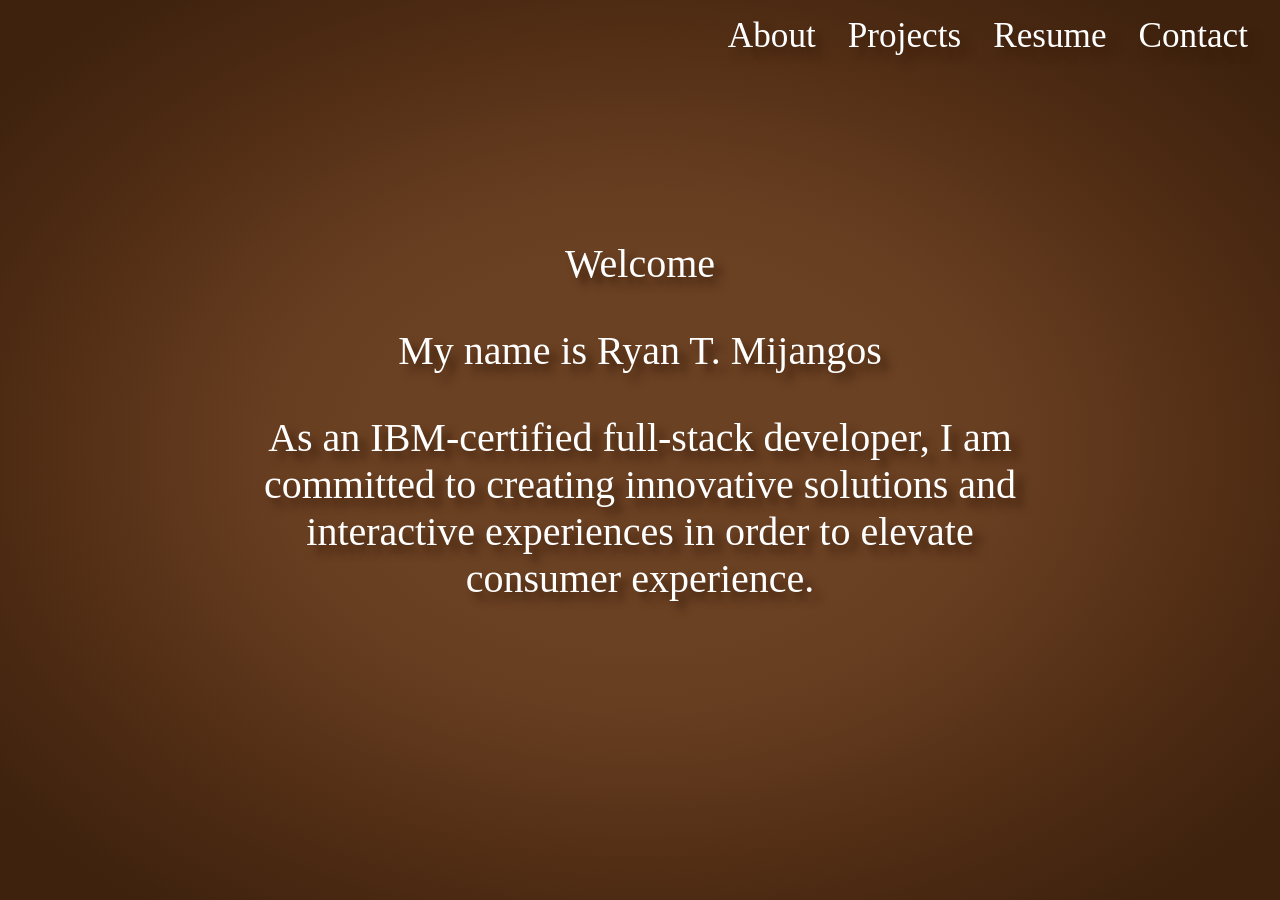
==== index.html @ ba6eb0e8 "Update index.html" ====
<!DOCTYPE html>
<html lang="en">
<head>
    <meta charset="UTF-8">
    <title>Home</title>
    <meta name="viewport" content="initial-scale=1.0, width=device-width" />
    <link rel="stylesheet" href="css\portfolio.css">
    </head>
<body>
        <div id="fade4">
        <a  href="#">About</a>
        <a  href="#">Projects</a>
        <a  href="#">Resume</a>
        <a  href="#">Contact</a>
        
        </div>
        

    <div id="introcontainer">
    <div id="intro">
        <div id="fade1" class="finished">
            <p>Welcome</p>
        </div>
        <div id="fade2" class="finished">
            <p>My name is Ryan T. Mijangos</p>
        </div>
        <div id="fade3" class="finished">
            <p>As an IBM-certified full-stack developer, I am committed to creating innovative solutions and interactive experiences in order to elevate consumer experience.</p>
        </div>
    </div>
</div>
</body>
    
</html>
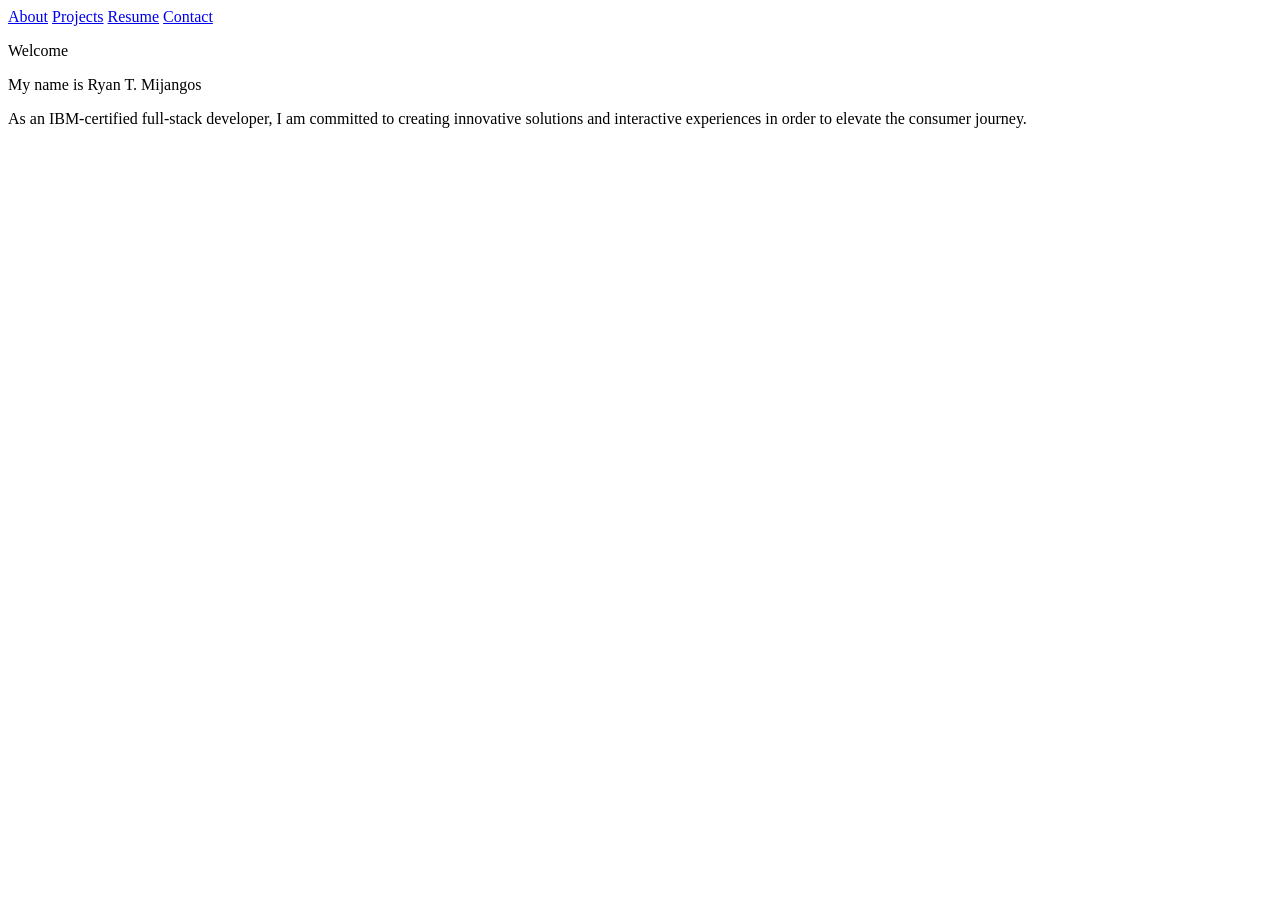
==== commit 6b27da0f: "Update index.html" ====
--- a/index.html
+++ b/index.html
@@ -4,7 +4,7 @@
     <meta charset="UTF-8">
     <title>Home</title>
     <meta name="viewport" content="initial-scale=1.0, width=device-width" />
-    <link rel="stylesheet" href="css\portfolio.css">
+    <link rel="stylesheet" href="D:\programming_stuff\MyPortfolio\css\portfolio.css">
     </head>
 <body>
         <div id="fade4">
@@ -25,7 +25,7 @@
             <p>My name is Ryan T. Mijangos</p>
         </div>
         <div id="fade3" class="finished">
-            <p>As an IBM-certified full-stack developer, I am committed to creating innovative solutions and interactive experiences in order to elevate consumer experience.</p>
+            <p>As an IBM-certified full-stack developer, I am committed to creating innovative solutions and interactive experiences in order to elevate the consumer journey.</p>
         </div>
     </div>
 </div>
@@ -34,4 +34,3 @@
 </html>
 
 
-
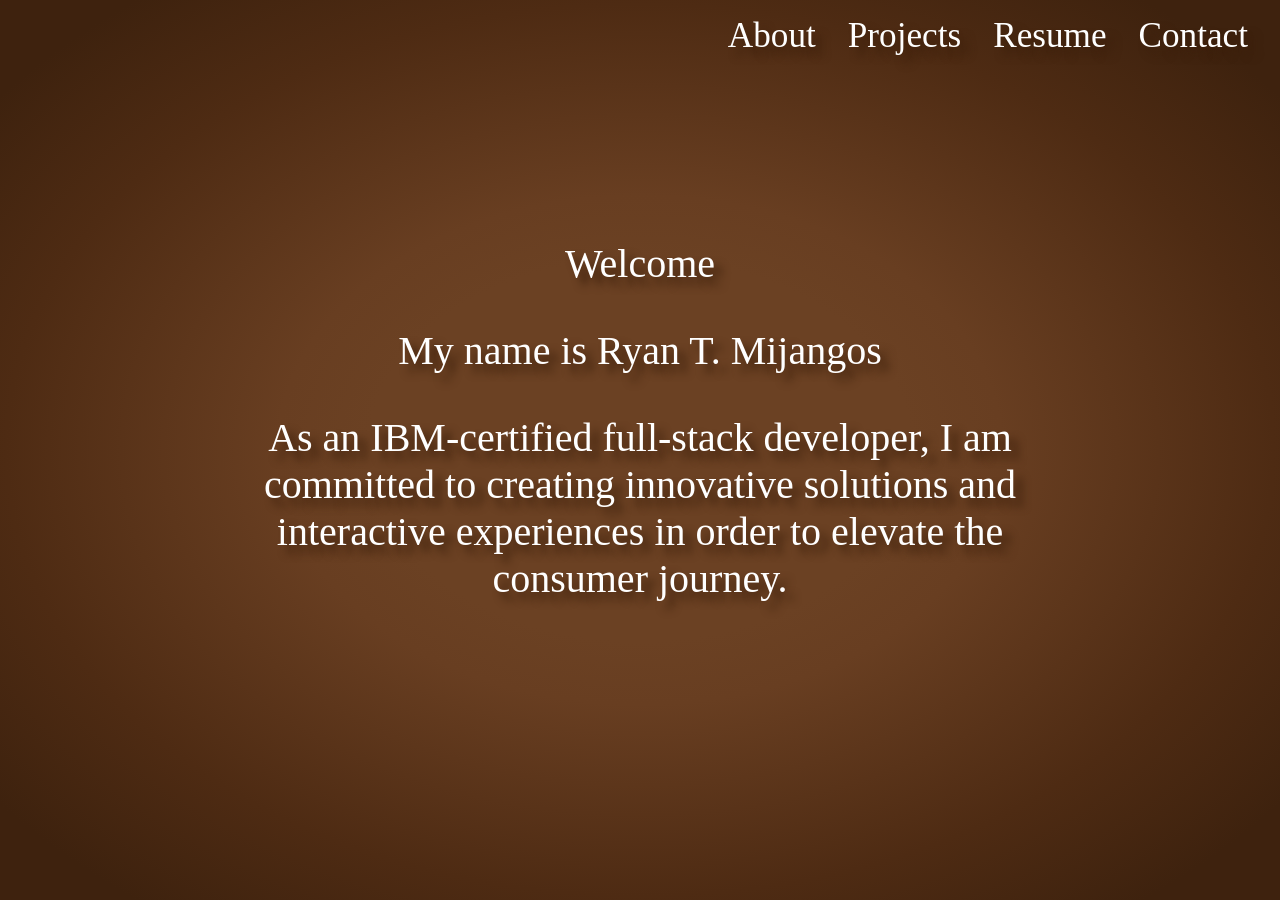
==== commit 0519a436: "Update index.html" ====
--- a/index.html
+++ b/index.html
@@ -4,7 +4,7 @@
     <meta charset="UTF-8">
     <title>Home</title>
     <meta name="viewport" content="initial-scale=1.0, width=device-width" />
-    <link rel="stylesheet" href="D:\programming_stuff\MyPortfolio\css\portfolio.css">
+    <link rel="stylesheet" href="css\portfolio.css">
     </head>
 <body>
         <div id="fade4">
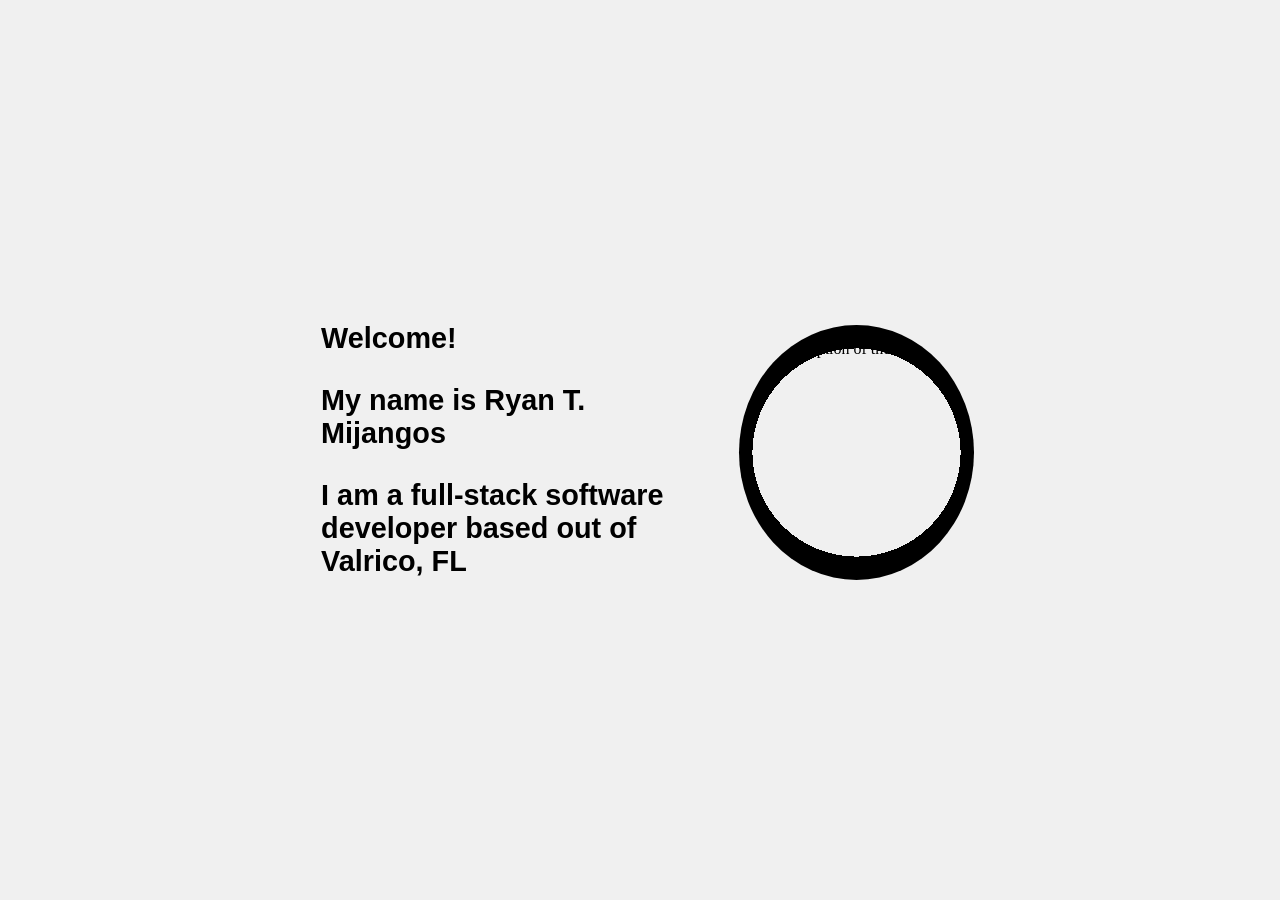
==== commit b009a16b: "Update index.html" ====
--- a/index.html
+++ b/index.html
@@ -4,33 +4,122 @@
     <meta charset="UTF-8">
     <title>Home</title>
     <meta name="viewport" content="initial-scale=1.0, width=device-width" />
-    <link rel="stylesheet" href="css\portfolio.css">
-    </head>
+    <link rel="stylesheet" href="D:\programming_stuff\SynthPortfolio\css\index.css">
+    <style>
+        body {
+            margin: 0;
+            display: grid;
+            place-items: center;
+            height: 100vh;
+        }
+
+        .text-container {
+            margin-right: 60px; /* Space between the text and the image */
+            width: 35%;
+            }
+
+        .flex-container {
+            display: flex; /* Use Flexbox */
+            align-items: center; /* Center items vertically */
+            justify-content: center; /* Center items horizontally */
+        }
+
+        .mysummary {
+            
+            text-align: left;
+            color: black;
+            font-size: 1.8rem;
+            font-family: 'Roboto', sans-serif;
+            font-weight: bold;
+        }
+
+        .centerblock {
+            z-index: 1;
+            position: relative;
+        }
+
+        .centerblock img {
+            display: block;
+            width: 200px;
+            height: 220px;
+            object-fit: cover; /* Adjust this property as needed */
+            border-radius: 100px;
+            
+        }
+
+        .centerblock::before {
+            content: "";
+            position: absolute;
+            top: -15px;
+            left: -20px;
+            right: -15px;
+            bottom: -20px;
+            background: radial-gradient(circle, transparent 60%, black 60%);
+            border-radius: 50%;
+            animation: wavy-border 2s infinite ease-in-out;
+            z-index: -2;
+}
+
+@keyframes wavy-border {
+    0%, 100% {
+        border-radius: 45% 55% 60% 40% / 55% 45% 55% 45%;
+    }
+    50% {
+        border-radius: 55% 45% 40% 60% / 45% 55% 45% 55%;
+    }
+}
+
+        #topleft,
+        #topright,
+        #bottomleft,
+        #bottomright {
+            position: absolute;
+            width: 50%;
+            height: 50%;
+            background-color: #f0f0f0; /* Set a background color for the border */
+            z-index: -5; /* Place the border below the image */
+        }
+
+        #topleft {
+            top: 0;
+            left: 0;
+            border-bottom: 1px solid black;
+            border-right: 1px solid black;
+        }
+
+        #topright {
+            top: 0;
+            right: 0;
+            border-bottom: 1px solid black;
+        }
+
+        #bottomleft {
+            bottom: 0;
+            left: 0;
+            border-right: 1px solid black;
+        }
+
+        #bottomright {
+            bottom: 0;
+            right: 0;
+        }
+    </style>
+</head>
 <body>
-        <div id="fade4">
-        <a  href="#">About</a>
-        <a  href="#">Projects</a>
-        <a  href="#">Resume</a>
-        <a  href="#">Contact</a>
-        
+    <div class="flex-container">
+        <div class="text-container">
+            <p class="mysummary">Welcome!</p>
+            <p class="mysummary">My name is Ryan T. Mijangos</p>
+            <p class="mysummary">I am a full-stack software developer based out of Valrico, FL</p>
         </div>
-        
-
-    <div id="introcontainer">
-    <div id="intro">
-        <div id="fade1" class="finished">
-            <p>Welcome</p>
-        </div>
-        <div id="fade2" class="finished">
-            <p>My name is Ryan T. Mijangos</p>
-        </div>
-        <div id="fade3" class="finished">
-            <p>As an IBM-certified full-stack developer, I am committed to creating innovative solutions and interactive experiences in order to elevate the consumer journey.</p>
+        <div class="centerblock">
+            <img src="D:\programming_stuff\SynthPortfolio\images\image_6483441 (7).JPG" alt="Description of the image">
         </div>
     </div>
-</div>
+
+    <div id="topleft"></div>
+    <div id="topright"></div>
+    <div id="bottomleft"></div>
+    <div id="bottomright"></div>
 </body>
-    
 </html>
-
-
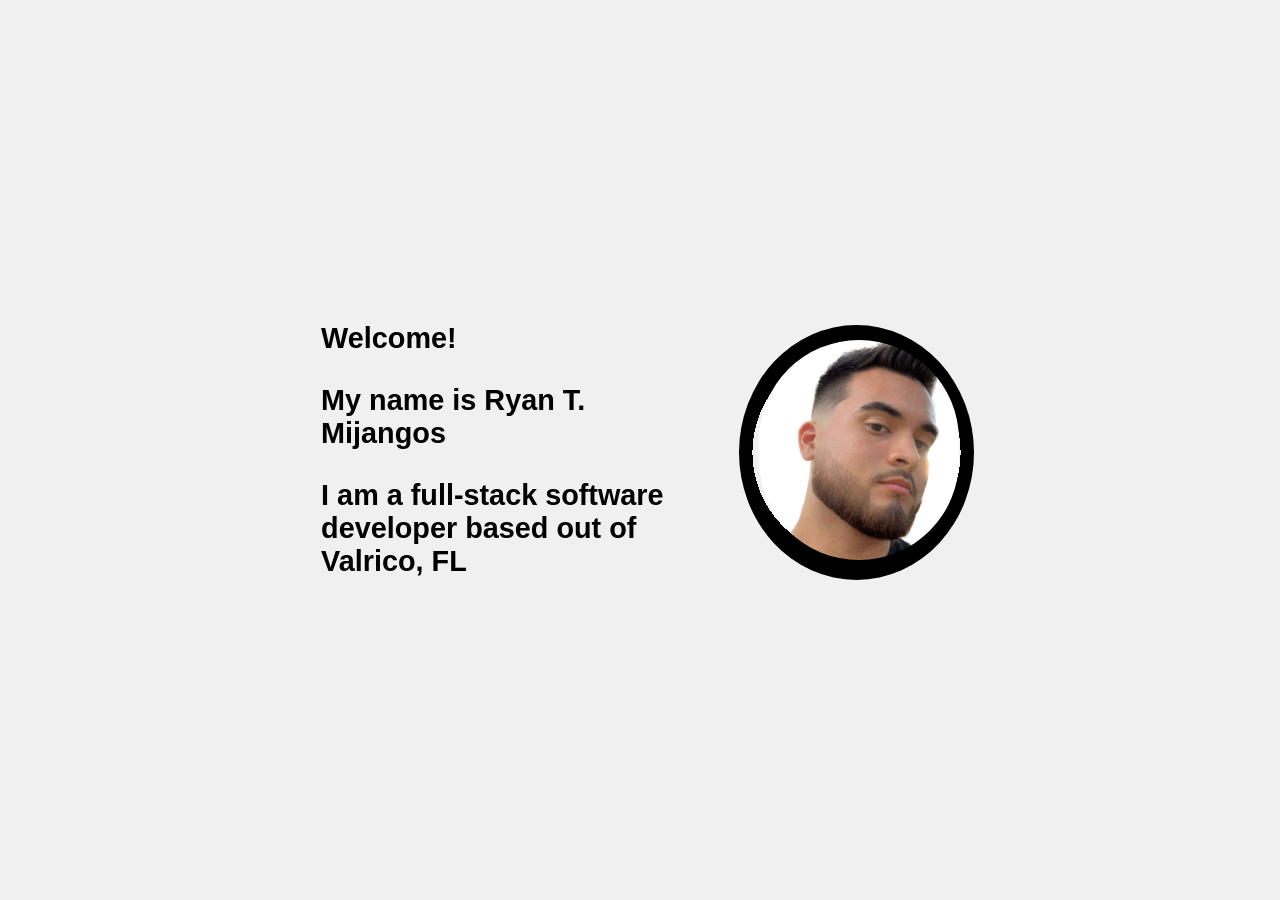
==== commit 9584caac: "Update index.html" ====
--- a/index.html
+++ b/index.html
@@ -113,7 +113,7 @@
             <p class="mysummary">I am a full-stack software developer based out of Valrico, FL</p>
         </div>
         <div class="centerblock">
-            <img src="D:\programming_stuff\SynthPortfolio\images\image_6483441 (7).JPG" alt="Description of the image">
+            <img src="images\image_6483441 (7).JPG" alt="Description of the image">
         </div>
     </div>
 
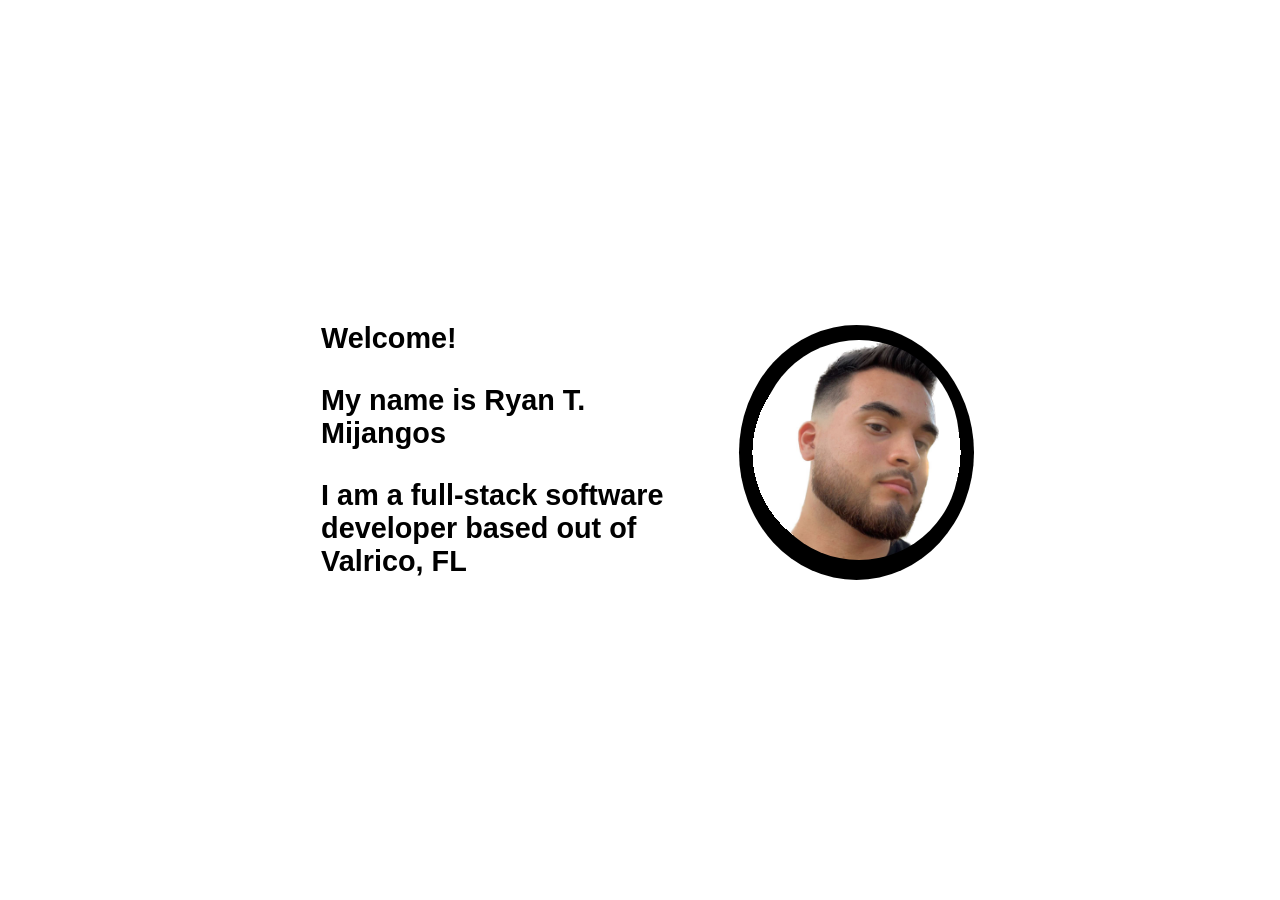
==== commit 8117dce0: "Update index.html" ====
--- a/index.html
+++ b/index.html
@@ -80,29 +80,7 @@
             z-index: -5; /* Place the border below the image */
         }
 
-        #topleft {
-            top: 0;
-            left: 0;
-            border-bottom: 1px solid black;
-            border-right: 1px solid black;
-        }
 
-        #topright {
-            top: 0;
-            right: 0;
-            border-bottom: 1px solid black;
-        }
-
-        #bottomleft {
-            bottom: 0;
-            left: 0;
-            border-right: 1px solid black;
-        }
-
-        #bottomright {
-            bottom: 0;
-            right: 0;
-        }
     </style>
 </head>
 <body>
@@ -117,9 +95,6 @@
         </div>
     </div>
 
-    <div id="topleft"></div>
-    <div id="topright"></div>
-    <div id="bottomleft"></div>
-    <div id="bottomright"></div>
+   
 </body>
 </html>
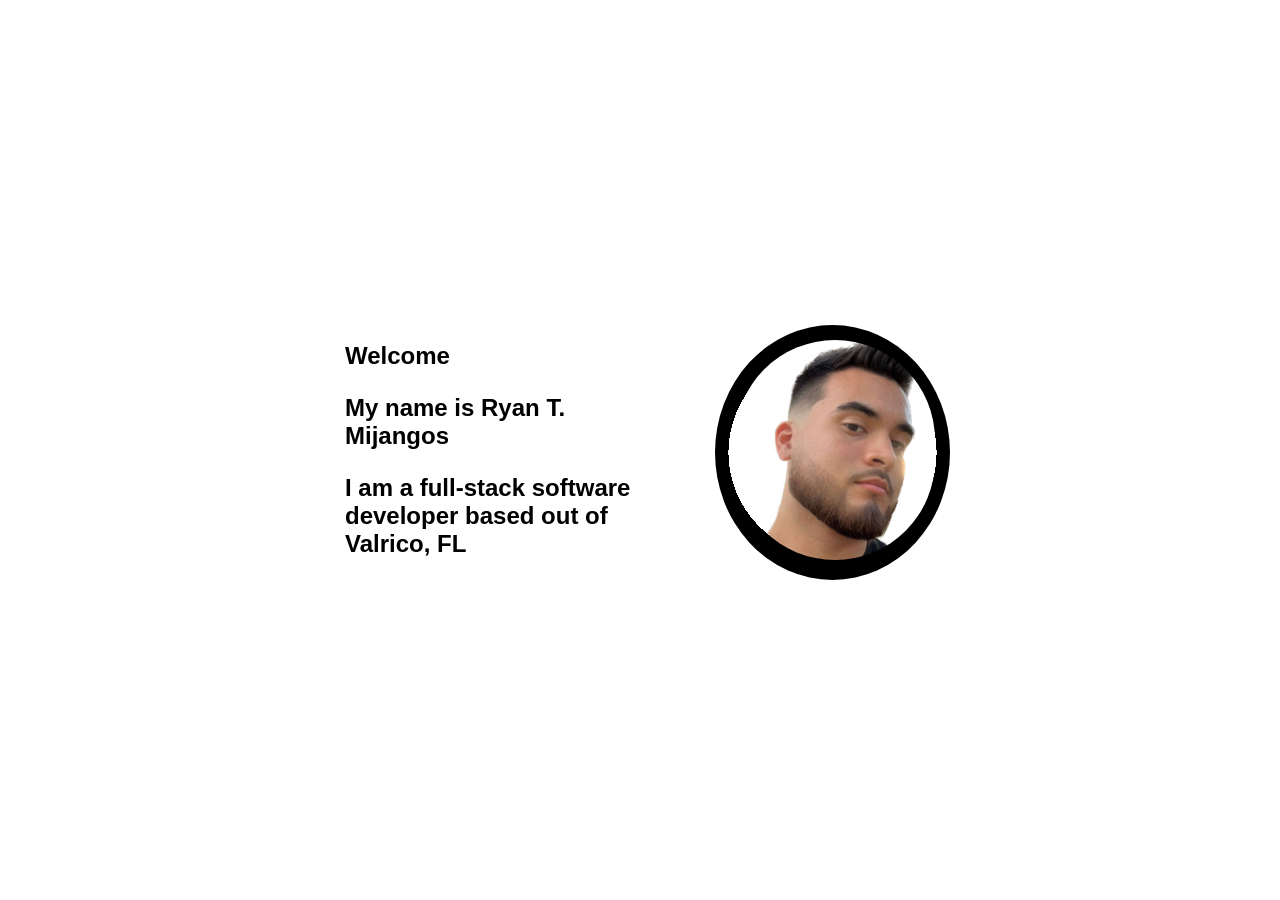
==== commit 720f012a: "Update index.html" ====
--- a/index.html
+++ b/index.html
@@ -22,13 +22,15 @@
             display: flex; /* Use Flexbox */
             align-items: center; /* Center items vertically */
             justify-content: center; /* Center items horizontally */
+           
+            border-radius: 10px; /* Round the corners */
         }
 
         .mysummary {
             
             text-align: left;
             color: black;
-            font-size: 1.8rem;
+            font-size: 1.5rem;
             font-family: 'Roboto', sans-serif;
             font-weight: bold;
         }
@@ -69,16 +71,43 @@
     }
 }
 
-        #topleft,
-        #topright,
-        #bottomleft,
-        #bottomright {
-            position: absolute;
-            width: 50%;
-            height: 50%;
-            background-color: #f0f0f0; /* Set a background color for the border */
-            z-index: -5; /* Place the border below the image */
-        }
+@media (max-width: 768px) {
+    .flex-container {
+        flex-direction: row; /* Keep text and image side by side */
+    }
+
+    .text-container {
+        margin-right: 20px; /* Adjusted space between text and image */
+        width: 50%; /* Adjust width for smaller screens */
+    }
+
+    .mysummary {
+        font-size: 1rem; /* Adjust font size for smaller screens */
+    }
+
+    .centerblock img {
+        width: 150px; /* Adjust image size for smaller screens */
+        height: 165px;
+    }
+}
+
+@media (max-width: 480px) {
+    .text-container {
+        width: 40%; /* Further adjust width for very small screens */
+    }
+
+    .centerblock img {
+        width: 120px; /* Further adjust image size for mobile phones */
+        height: 132px;
+    }
+
+    .centerblock::before {
+        top: -10px;
+        left: -10px;
+        right: -10px;
+        bottom: -10px; /* Adjust the border effect for smaller screens */
+    }
+}
 
 
     </style>
@@ -86,7 +115,7 @@
 <body>
     <div class="flex-container">
         <div class="text-container">
-            <p class="mysummary">Welcome!</p>
+            <p class="mysummary">Welcome</p>
             <p class="mysummary">My name is Ryan T. Mijangos</p>
             <p class="mysummary">I am a full-stack software developer based out of Valrico, FL</p>
         </div>
@@ -95,6 +124,6 @@
         </div>
     </div>
 
-   
+
 </body>
 </html>
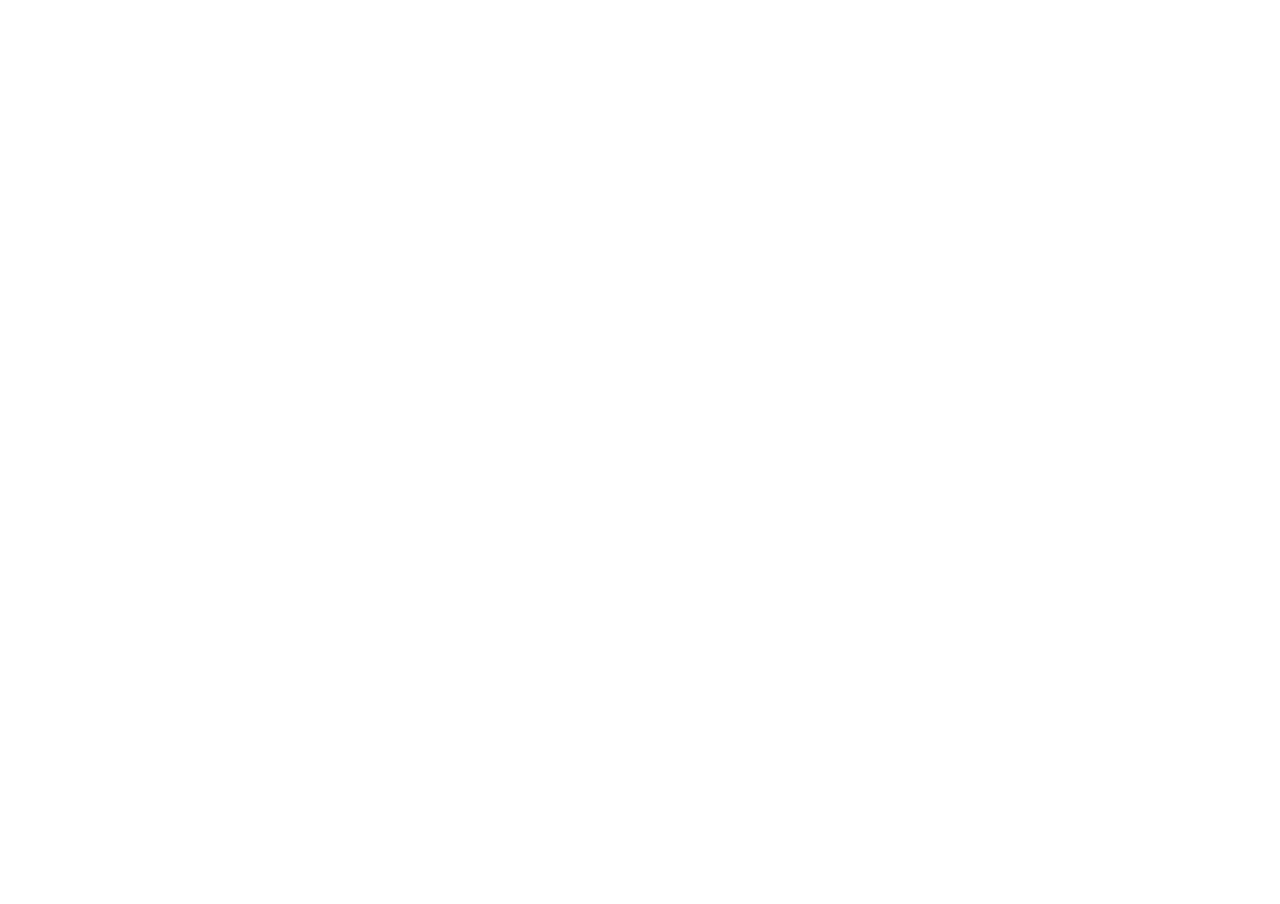
==== commit 51d7c64d: "Rename index to index.html" ====
--- a/index.html
+++ b/index.html
@@ -1,129 +1,21 @@
-<!DOCTYPE html>
-<html lang="en">
-<head>
-    <meta charset="UTF-8">
-    <title>Home</title>
-    <meta name="viewport" content="initial-scale=1.0, width=device-width" />
-    <link rel="stylesheet" href="D:\programming_stuff\SynthPortfolio\css\index.css">
-    <style>
-        body {
-            margin: 0;
-            display: grid;
-            place-items: center;
-            height: 100vh;
-        }
-
-        .text-container {
-            margin-right: 60px; /* Space between the text and the image */
-            width: 35%;
-            }
-
-        .flex-container {
-            display: flex; /* Use Flexbox */
-            align-items: center; /* Center items vertically */
-            justify-content: center; /* Center items horizontally */
-           
-            border-radius: 10px; /* Round the corners */
-        }
-
-        .mysummary {
-            
-            text-align: left;
-            color: black;
-            font-size: 1.5rem;
-            font-family: 'Roboto', sans-serif;
-            font-weight: bold;
-        }
-
-        .centerblock {
-            z-index: 1;
-            position: relative;
-        }
-
-        .centerblock img {
-            display: block;
-            width: 200px;
-            height: 220px;
-            object-fit: cover; /* Adjust this property as needed */
-            border-radius: 100px;
-            
-        }
-
-        .centerblock::before {
-            content: "";
-            position: absolute;
-            top: -15px;
-            left: -20px;
-            right: -15px;
-            bottom: -20px;
-            background: radial-gradient(circle, transparent 60%, black 60%);
-            border-radius: 50%;
-            animation: wavy-border 2s infinite ease-in-out;
-            z-index: -2;
-}
-
-@keyframes wavy-border {
-    0%, 100% {
-        border-radius: 45% 55% 60% 40% / 55% 45% 55% 45%;
-    }
-    50% {
-        border-radius: 55% 45% 40% 60% / 45% 55% 45% 55%;
-    }
-}
-
-@media (max-width: 768px) {
-    .flex-container {
-        flex-direction: row; /* Keep text and image side by side */
-    }
-
-    .text-container {
-        margin-right: 20px; /* Adjusted space between text and image */
-        width: 50%; /* Adjust width for smaller screens */
-    }
-
-    .mysummary {
-        font-size: 1rem; /* Adjust font size for smaller screens */
-    }
-
-    .centerblock img {
-        width: 150px; /* Adjust image size for smaller screens */
-        height: 165px;
-    }
-}
-
-@media (max-width: 480px) {
-    .text-container {
-        width: 40%; /* Further adjust width for very small screens */
-    }
-
-    .centerblock img {
-        width: 120px; /* Further adjust image size for mobile phones */
-        height: 132px;
-    }
-
-    .centerblock::before {
-        top: -10px;
-        left: -10px;
-        right: -10px;
-        bottom: -10px; /* Adjust the border effect for smaller screens */
-    }
-}
-
-
-    </style>
-</head>
-<body>
-    <div class="flex-container">
-        <div class="text-container">
-            <p class="mysummary">Welcome</p>
-            <p class="mysummary">My name is Ryan T. Mijangos</p>
-            <p class="mysummary">I am a full-stack software developer based out of Valrico, FL</p>
-        </div>
-        <div class="centerblock">
-            <img src="images\image_6483441 (7).JPG" alt="Description of the image">
-        </div>
-    </div>
-
-
-</body>
-</html>
+<!DOCTYPE html>
+<html>
+  <head>
+    <base target="_top">
+    <style>
+    html, body {
+      height: 100%; /* Ensures that the html and body tags take up the full height of the viewport */
+      margin: 0; /* Removes default margin */
+      padding: 0; /* Removes default padding */
+    }
+    iframe {
+      width: 100%; /* Ensures the iframe takes the full width of its container */
+      height: 100%; /* Ensures the iframe takes the full height of its container */
+      border: none; /* Optional: Removes the border around the iframe */
+    }
+  </style>
+  </head>
+  <body>
+    <iframe src="https://script.google.com/macros/s/AKfycbzpGsKNlyXKon6fyyUQzCPoVtwZiUe1h80aZZNGf2abGCPTkX_S2vGK20DaXkUceVA/exec"></iframe>
+  </body>
+</html>
